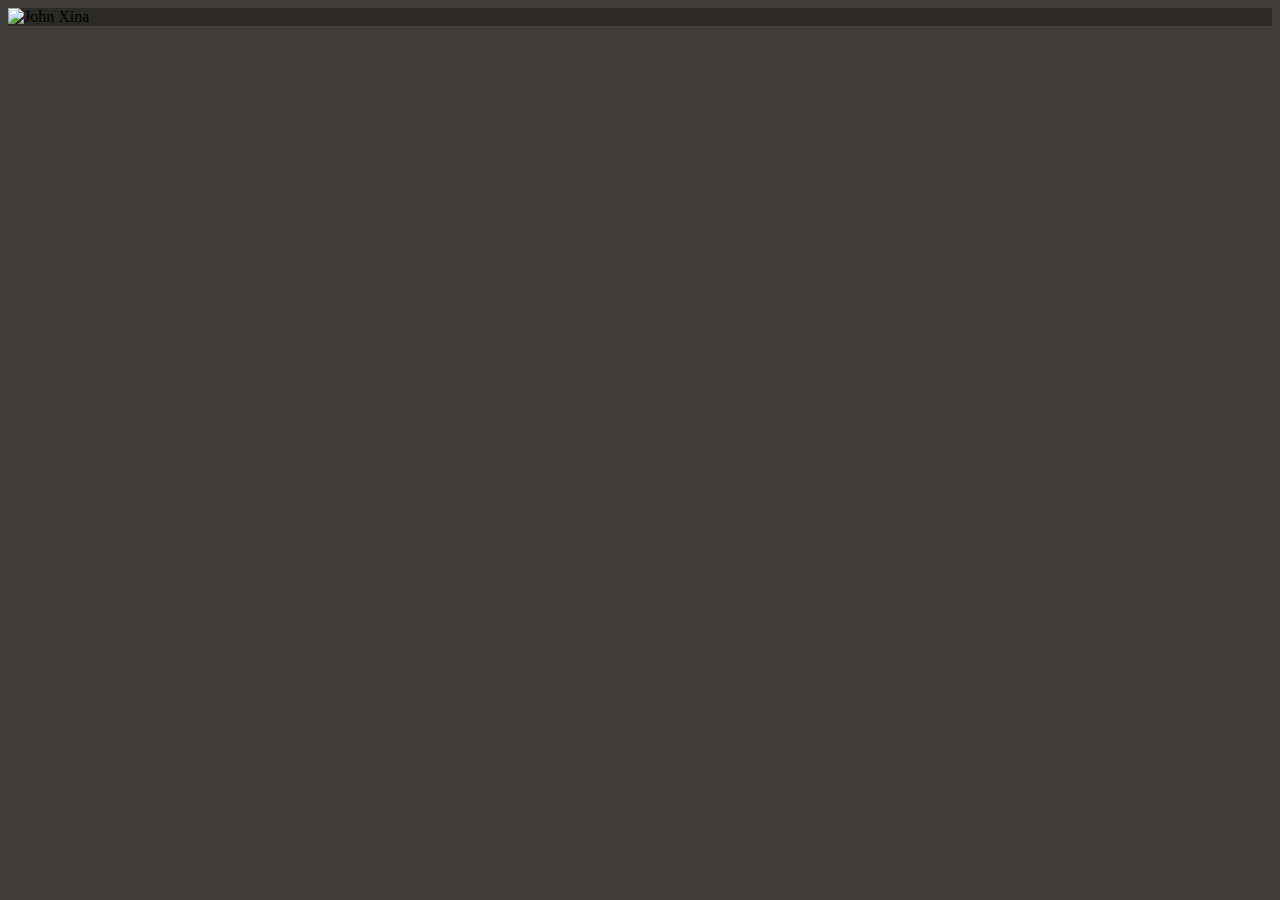
==== index.html @ f6cb794d "Update index.html" ====
<!DOCTYPE html>
<html>
  <head>
    <title> Xina I.P. Tool </title>
    <meta charset="UTF-8">
    <base href="404.html" target="_blank">
    <meta name="viewport" content="width=device-width, initial-scale=1.0">
    <link rel="stylesheet" href="stylesheet.css">
    <link rel="icon" type="image/x-icon" href="favicon.ico">
    <meta name="description" content="Xina I.P. Tool">
  </head>
  <body>
    <!-- Make actual logo later -->
    <div class="toolbar">
      <img src="xina.png" alt="John Xina" width="100" height="70">
    </div>
  </body>
---- stylesheet.css ----
body{
  background-color:#403e3a;
}
p{
  color:white;
}
h1{
  color:white;
}
h2{
  color:white;
}
h3{
  color:white;
}
h4{
  color:white;
}
h5{
  color:white;
}
h6{
  color:white;
}
.toolbar{
  background-color:#2b2a27;
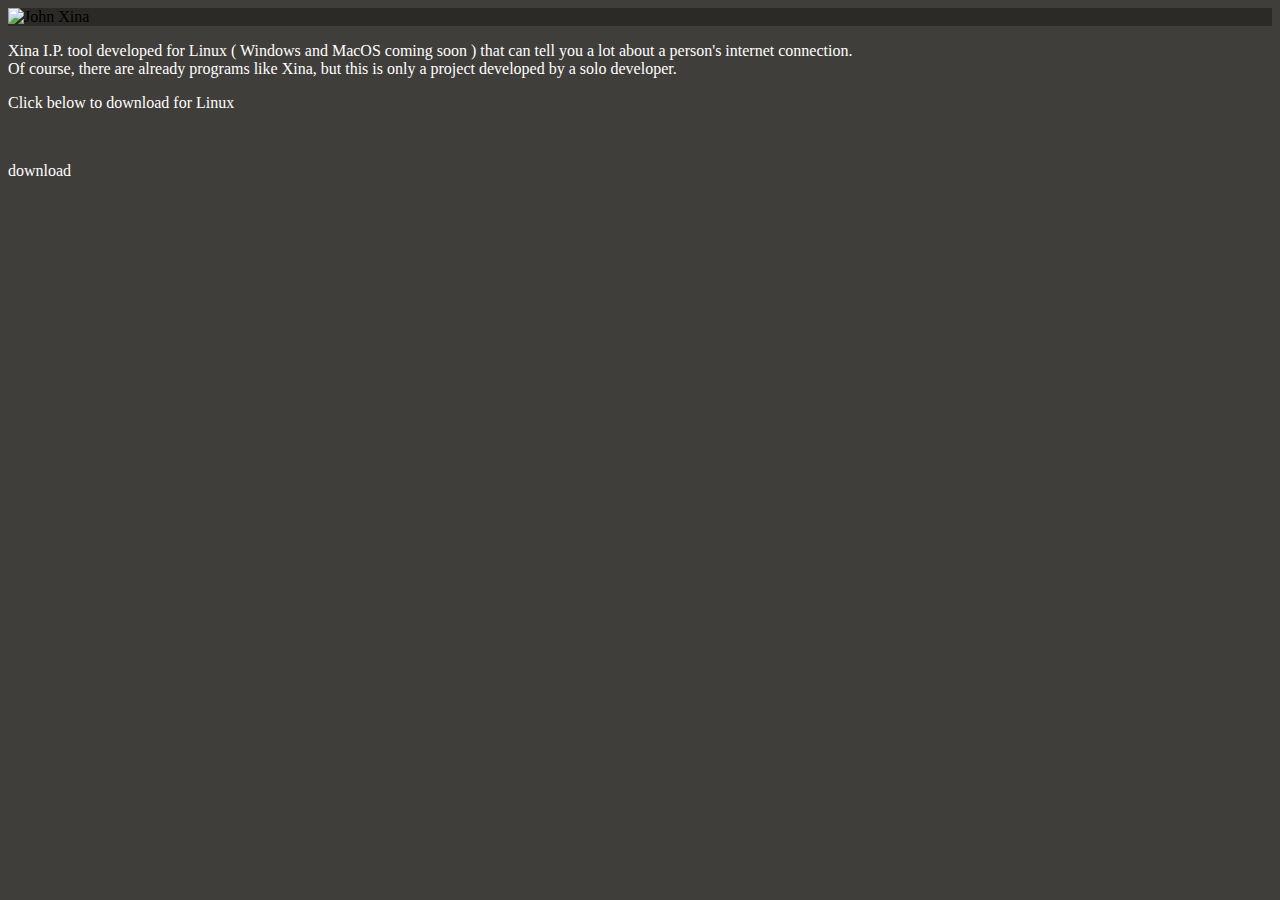
==== commit f6dad397: "Update index.html" ====
--- a/index.html
+++ b/index.html
@@ -10,10 +10,15 @@
     <meta name="description" content="Xina I.P. Tool">
   </head>
   <body>
-    <!-- Make actual logo later -->
+    <!-- remember to make an actual logo later -->
     <div class="toolbar">
       <img src="xina.png" alt="John Xina" width="100" height="70">
     </div>
+    <div class="content">
+      <p> Xina I.P. tool developed for Linux ( Windows and MacOS coming soon ) that can tell you a lot about a person's internet connection. <br> Of course, there are already programs like Xina, but this is only a project developed by a solo developer. </p>
+      <p> Click below to download for Linux </p>
+      <br>
+      <p> download </p>
   </body>
       
   
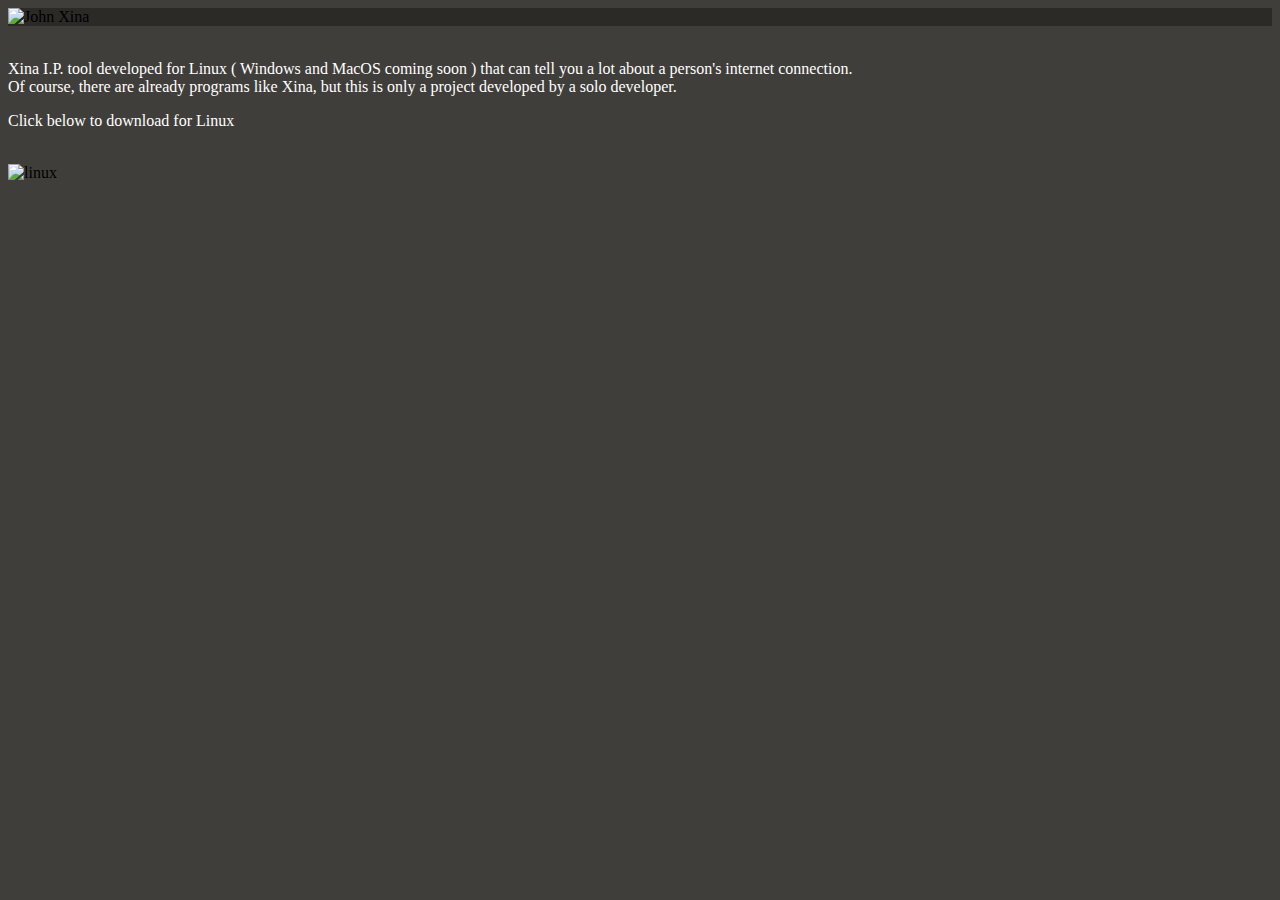
==== commit 32556de6: "Update index.html" ====
--- a/index.html
+++ b/index.html
@@ -14,11 +14,15 @@
     <div class="toolbar">
       <img src="xina.png" alt="John Xina" width="100" height="70">
     </div>
+    <br>
     <div class="content">
       <p> Xina I.P. tool developed for Linux ( Windows and MacOS coming soon ) that can tell you a lot about a person's internet connection. <br> Of course, there are already programs like Xina, but this is only a project developed by a solo developer. </p>
       <p> Click below to download for Linux </p>
-      <br>
-      <p> download </p>
+    </div>
+    <br>
+    <div class="content">
+      <img src="linux_logo.jpg" alt="linux" width="100" height="70">
+    </div>
   </body>
       
   
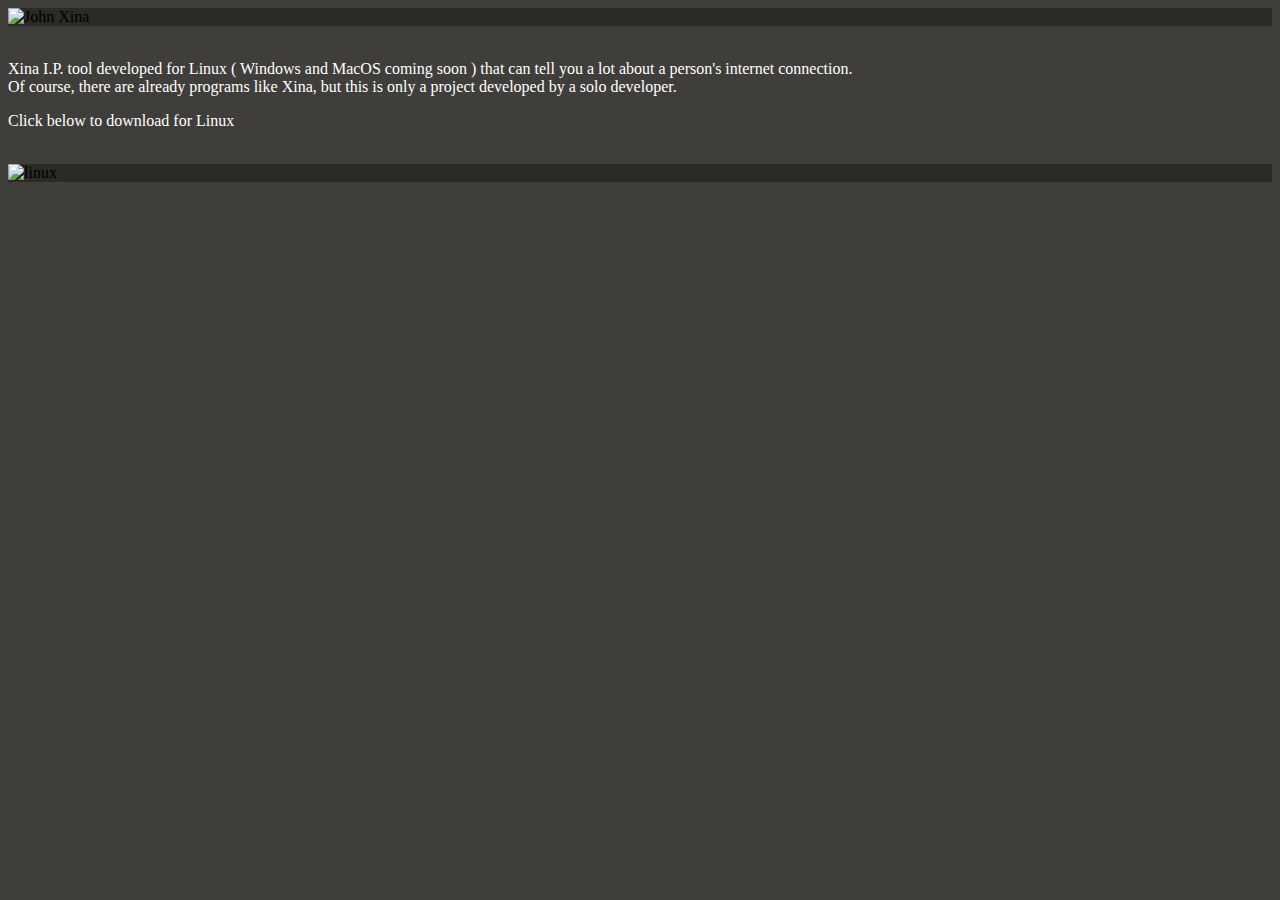
==== commit 8e521c2a: "Update index.html" ====
--- a/index.html
+++ b/index.html
@@ -20,8 +20,8 @@
       <p> Click below to download for Linux </p>
     </div>
     <br>
-    <div class="content">
-      <img src="linux_logo.jpg" alt="linux" width="100" height="70">
+    <div class="toolbar">
+      <img src="tux.jpg" alt="linux" width="300" height="270">
     </div>
   </body>
       
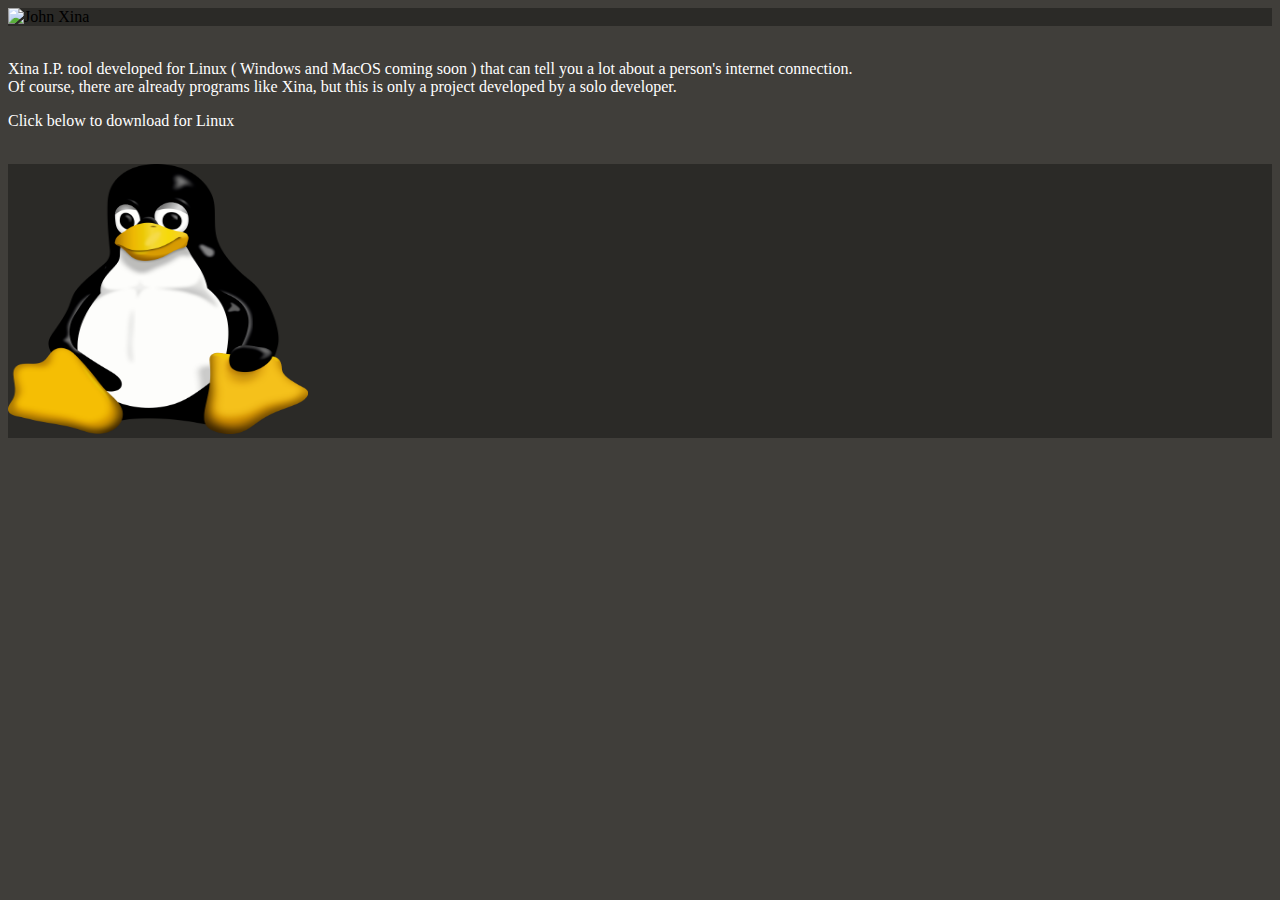
==== commit a8093240: "Update index.html" ====
--- a/index.html
+++ b/index.html
@@ -21,7 +21,7 @@
     </div>
     <br>
     <div class="toolbar">
-      <img src="tux.jpg" alt="linux" width="300" height="270">
+      <img src="tux.png" alt="linux" width="300" height="270">
     </div>
   </body>
       
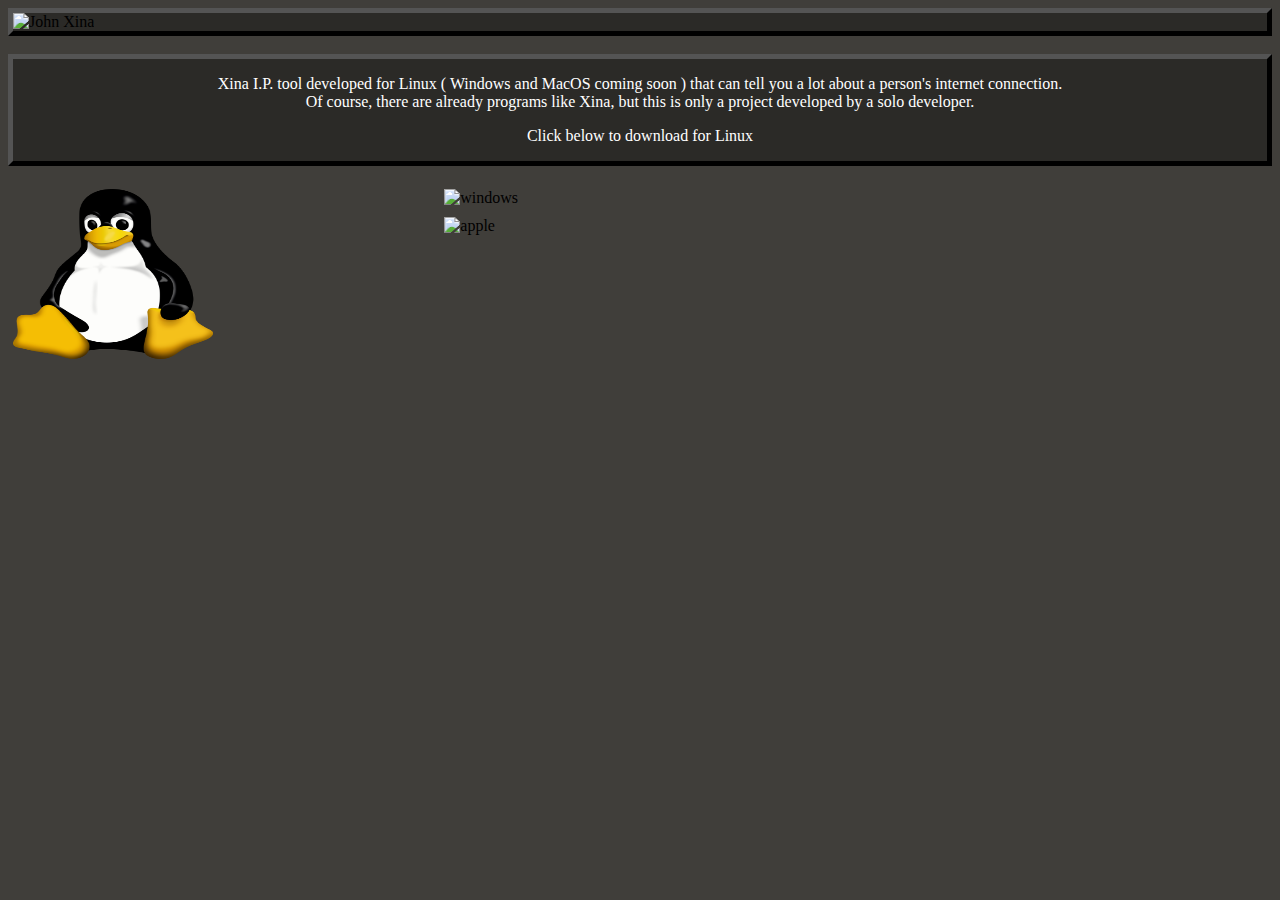
==== commit 447db69e: "Update index.html" ====
--- a/index.html
+++ b/index.html
@@ -20,8 +20,16 @@
       <p> Click below to download for Linux </p>
     </div>
     <br>
-    <div class="toolbar">
-      <img src="tux.png" alt="linux" width="300" height="270">
+    <div class="row">
+      <div class="column">
+        <img src="tux.png" alt="linux" width="200" height="170">
+      </div>
+      <div class="column">
+        <img src="windows.png" alt="windows" width="200" height="170">
+      </div>
+      <div class="column">
+        <img src="apple.png" alt="apple" width="200" height="170">
+      </div>
     </div>
   </body>
       
--- a/stylesheet.css
+++ b/stylesheet.css
@@ -1,3 +1,25 @@
+.column {
+  float: left;
+  width: 33.33%;
+  padding: 5px;
+}
+
+/* Clearfix (clear floats) */
+.row::after {
+  content: "";
+  clear: both;
+  display: table;
+}
+.toolbar{
+  border: 5px outset black;
+  background-color:#2b2a27;
+  text-align: left;
+}
+.content{
+  border: 5px outset black;
+  background-color:#2b2a27;
+  text-align: center;
+}
 body{
   background-color:#403e3a;
 }
@@ -22,5 +44,6 @@
 h6{
   color:white;
 }
-.toolbar{
-  background-color:#2b2a27;
+  
+  
+
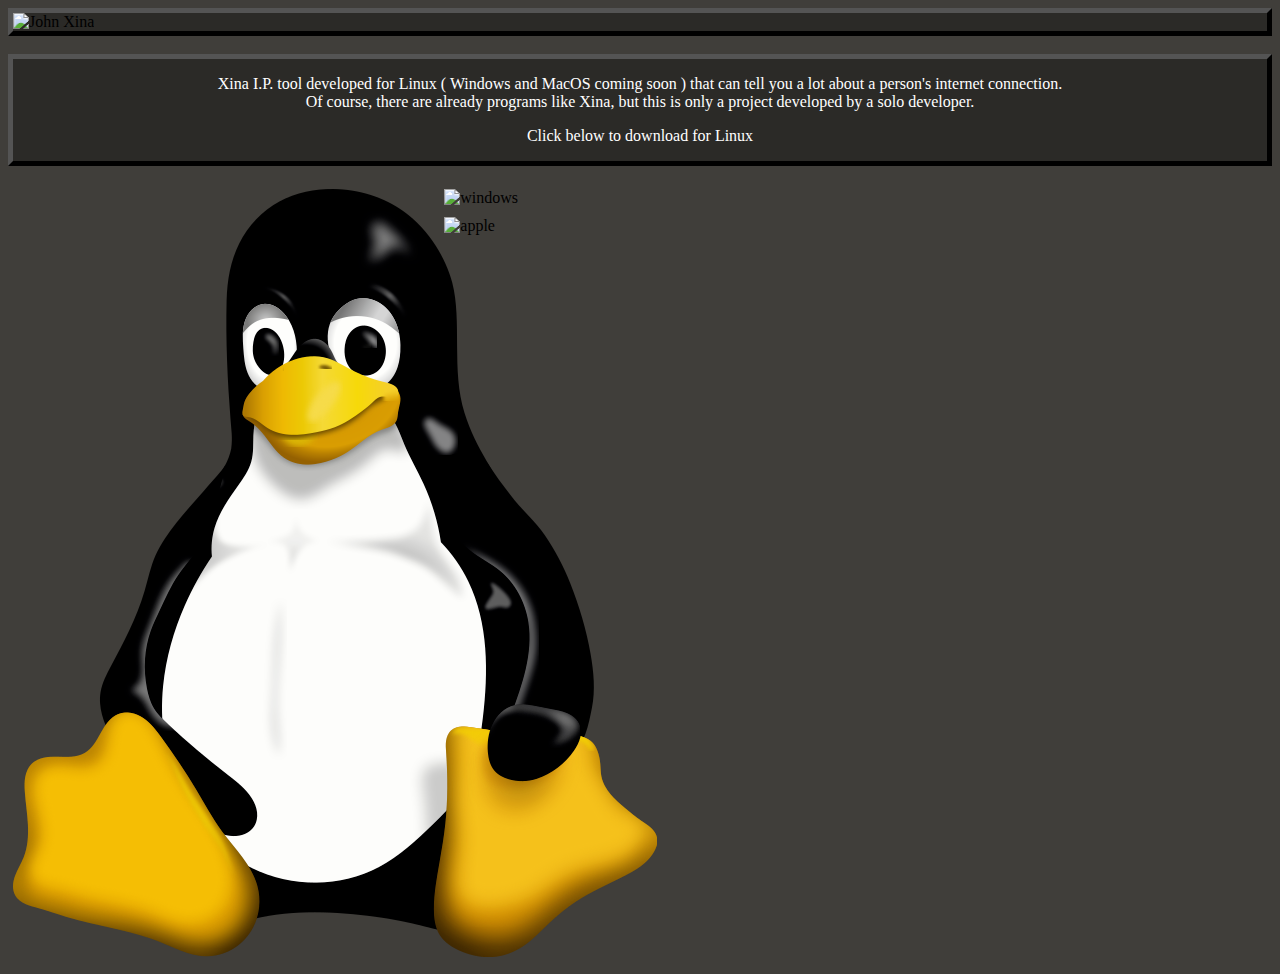
==== commit 18321747: "Update index.html" ====
--- a/index.html
+++ b/index.html
@@ -22,13 +22,13 @@
     <br>
     <div class="row">
       <div class="column">
-        <img src="tux.png" alt="linux" width="200" height="170">
+        <img src="tux.png" alt="linux" style="100%">
       </div>
       <div class="column">
-        <img src="windows.png" alt="windows" width="200" height="170">
+        <img src="windows.png" alt="windows" style="100%">
       </div>
       <div class="column">
-        <img src="apple.png" alt="apple" width="200" height="170">
+        <img src="apple.png" alt="apple" style="100%">
       </div>
     </div>
   </body>
